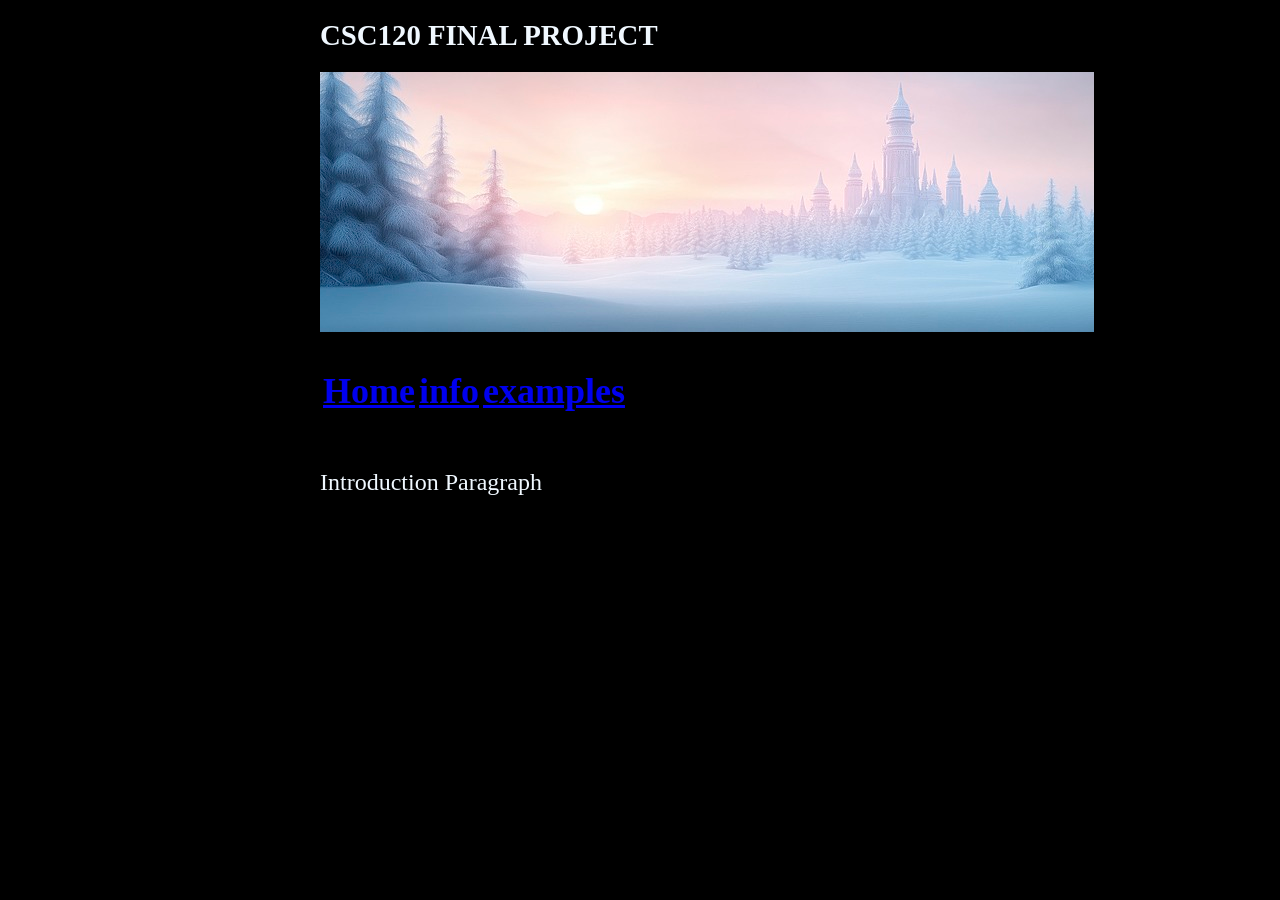
==== csc120.html @ d4b4265c "Add files via upload" ====
<!DOCTYPE html>
<html lang="eng">
    <link rel="stylesheet" href="csc120.css">
<head>
<h1>
    CSC120 FINAL PROJECT
</h1>
</head>
<body>
    <img src="pngtree-a-picture-of-futuristic-city-set-against-backdrop-snow-image_16235592.jpg">
  
    <table>
        <td><h2><a href="csc120.html"> Home</h2></a></td>
        <td><h2><a href="csc120_whatsdeepf.html"> info</h2></a></td>
        <td><h2><a href="examplescsc120.html"> examples</h2></a></td>
     </table>

    <p>
    Introduction Paragraph
</p>


</body>
</html>
---- csc120.css ----
body{
    background-color: black;
}
body{
    font-size: x-large;
}
h1{
    font-size:larger;
}

p{
    color: aliceblue;
}
h1{
    color: aliceblue;
}
body{
    margin-left: 25%;
}
body{
    width: 50%;
}
h3{
    color: azure;
}
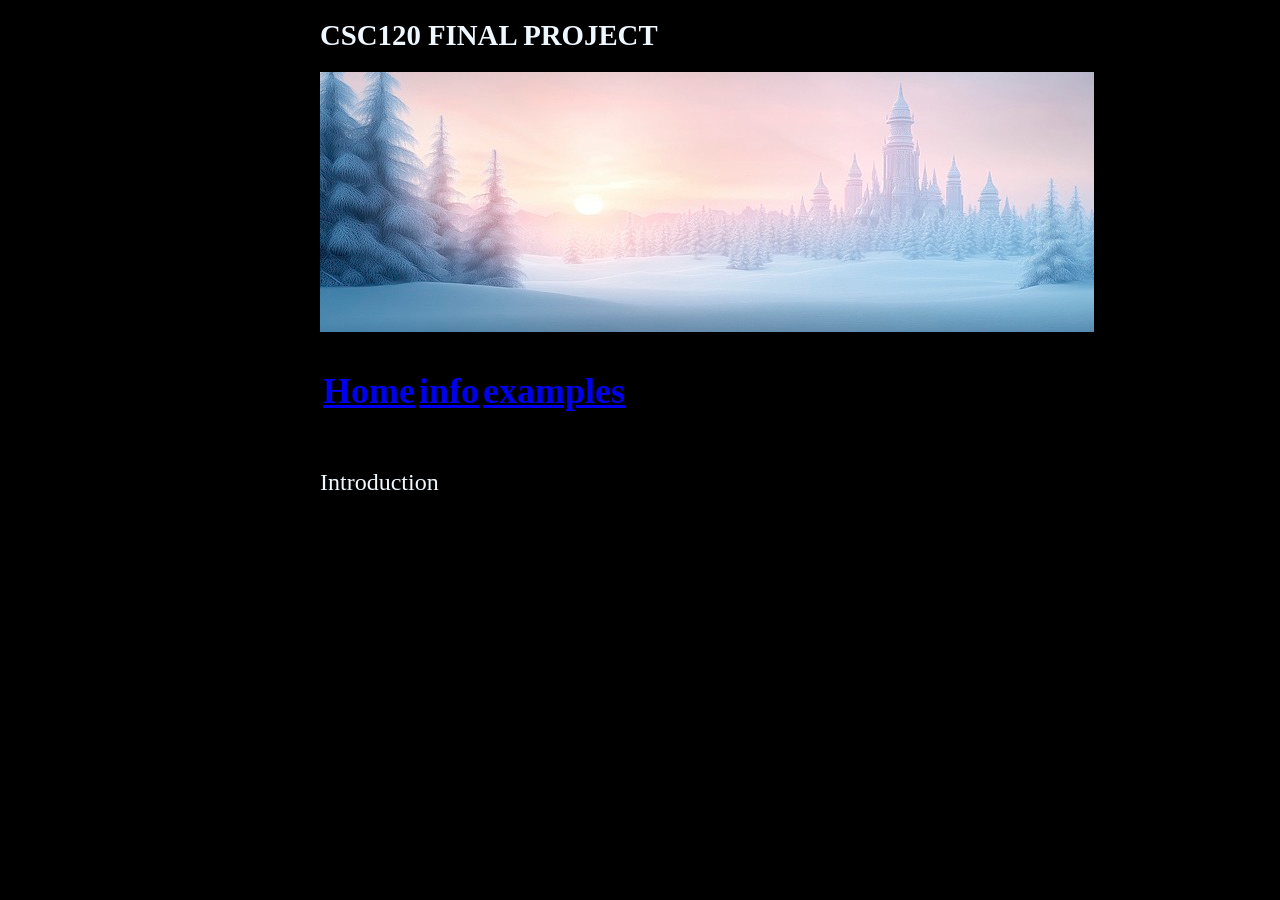
==== commit 4c13e068: "Add files via upload" ====
--- a/csc120.html
+++ b/csc120.html
@@ -16,7 +16,7 @@
      </table>
 
     <p>
-    Introduction Paragraph
+    Introduction
 </p>
 
 
